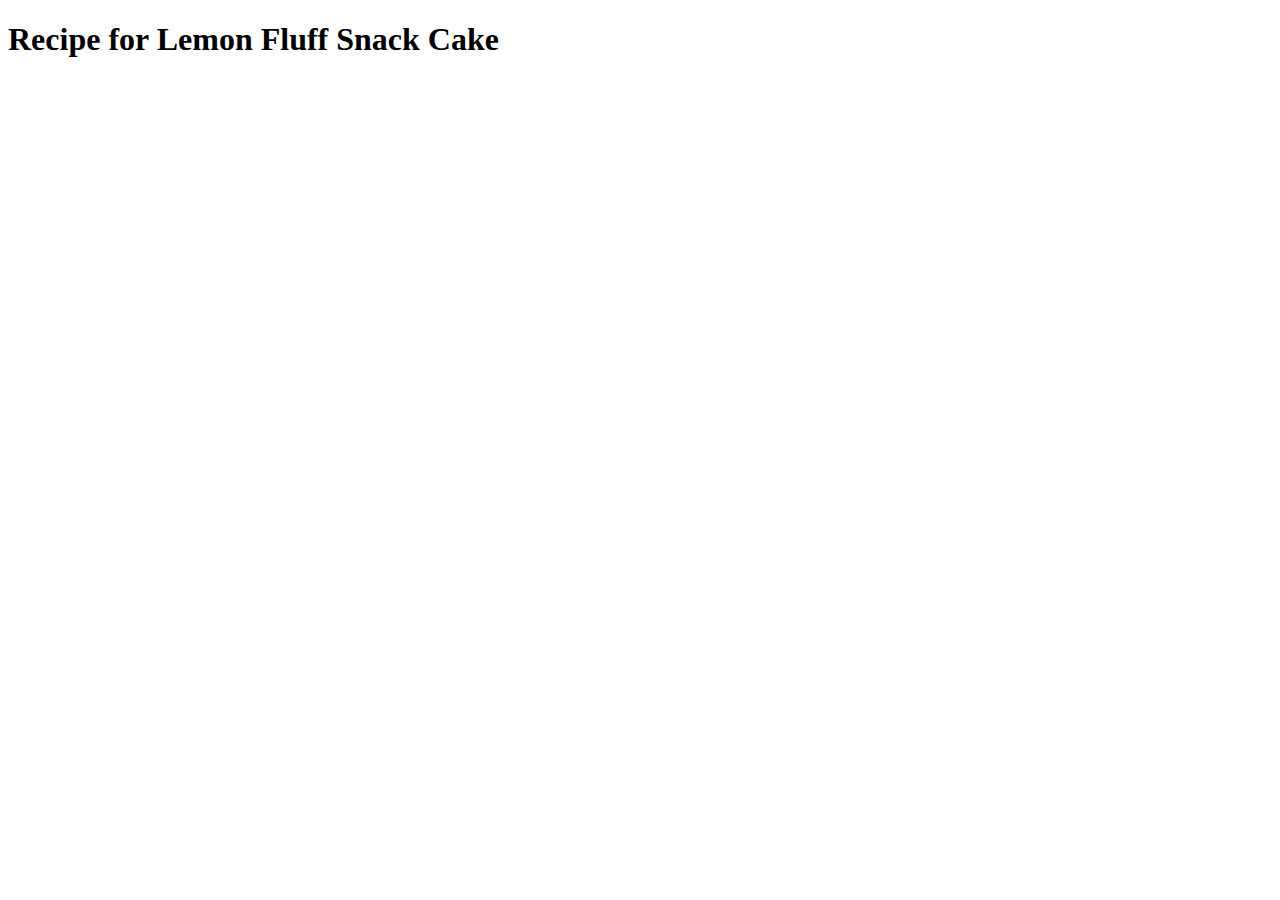
==== recipes/lemon_fluff_snack_cake.html @ 3964a02f "Created required files" ====
<!DOCTYPE html>
<html lang="en">
<head>
  <meta charset="UTF-8">
  <meta name="viewport" content="width=device-width, initial-scale=1.0">
  <title>Lemon Fluff Snack Cake</title>
</head>
<body>
  <h1>
    Recipe for Lemon Fluff Snack Cake
  </h1>
</body>
</html>
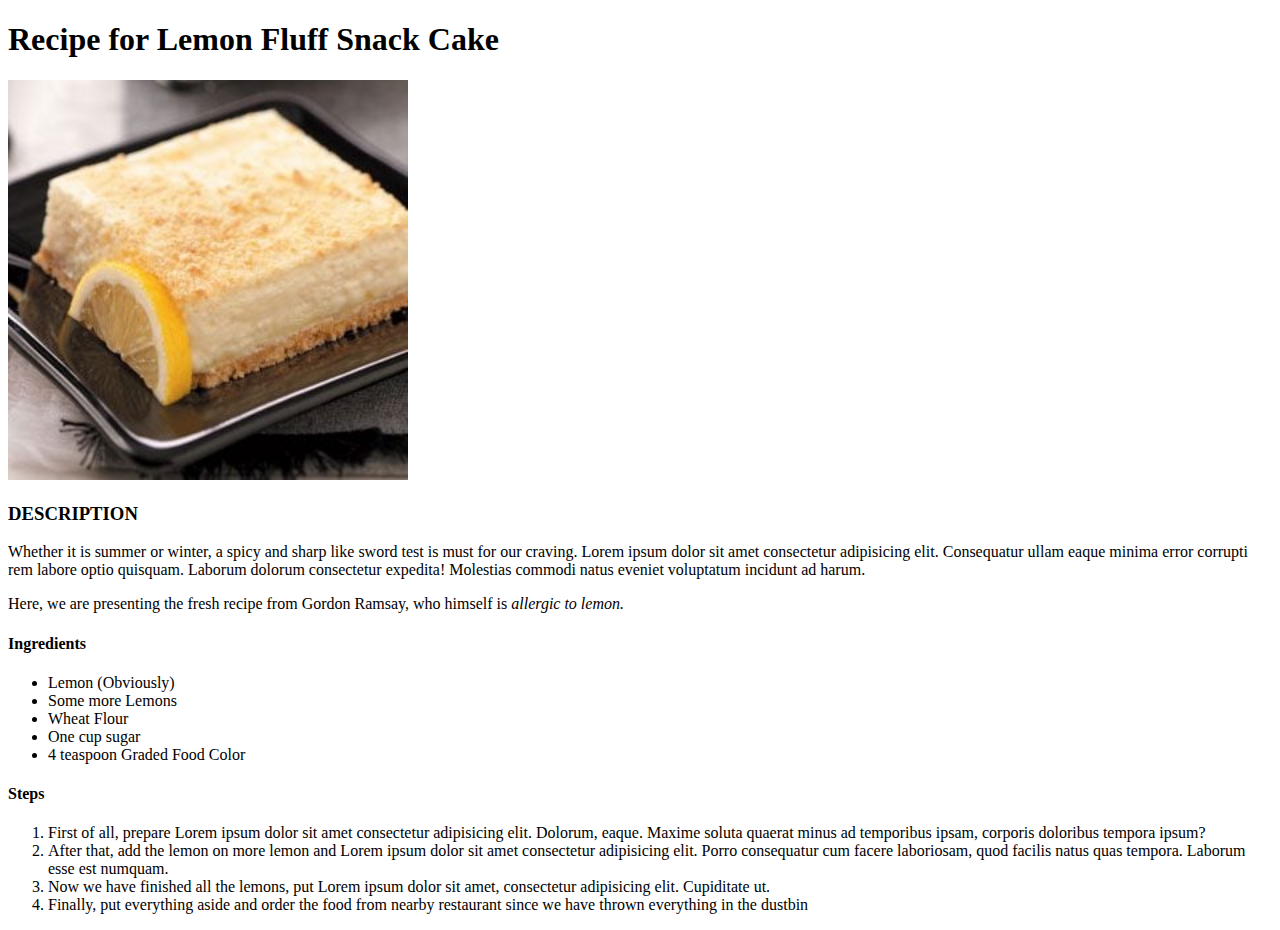
==== commit 3af94a6c: "Project Complete" ====
--- a/recipes/lemon_fluff_snack_cake.html
+++ b/recipes/lemon_fluff_snack_cake.html
@@ -9,5 +9,29 @@
   <h1>
     Recipe for Lemon Fluff Snack Cake
   </h1>
+
+<img src="../itemimages/lemon-fluff.jpg" alt="lemon fluff snack cake" style="width: 400px;">
+<h3>DESCRIPTION</h3>
+<p>Whether it is summer or winter, a spicy and sharp like sword test is must for our craving. Lorem ipsum dolor sit amet consectetur adipisicing elit. Consequatur ullam eaque minima error corrupti rem labore optio quisquam. Laborum dolorum consectetur expedita! Molestias commodi natus eveniet voluptatum incidunt ad harum.</p>
+<p>Here, we are presenting the fresh recipe from Gordon Ramsay, who himself is <em>allergic to lemon.</em></p>
+
+<h4>Ingredients</h4>
+<ul>
+  <li>Lemon (Obviously)</li>
+  <li>Some more Lemons</li>
+  <li>Wheat Flour</li>
+  <li>One cup sugar</li>
+  <li>4 teaspoon Graded Food Color</li>
+</ul>
+
+<h4>Steps</h4>
+<ol>
+<li>First of all, prepare Lorem ipsum dolor sit amet consectetur adipisicing elit. Dolorum, eaque. Maxime soluta quaerat minus ad temporibus ipsam, corporis doloribus tempora ipsum? </li>
+<li>After that, add the lemon on more lemon and Lorem ipsum dolor sit amet consectetur adipisicing elit. Porro consequatur cum facere laboriosam, quod facilis natus quas tempora. Laborum esse est numquam. </li>
+<li>Now we have finished all the lemons, put Lorem ipsum dolor sit amet, consectetur adipisicing elit. Cupiditate ut.</li>
+<li>Finally, put everything aside and order the food from nearby restaurant since we have thrown everything in the dustbin</li>
+</ol>
+
+
 </body>
 </html>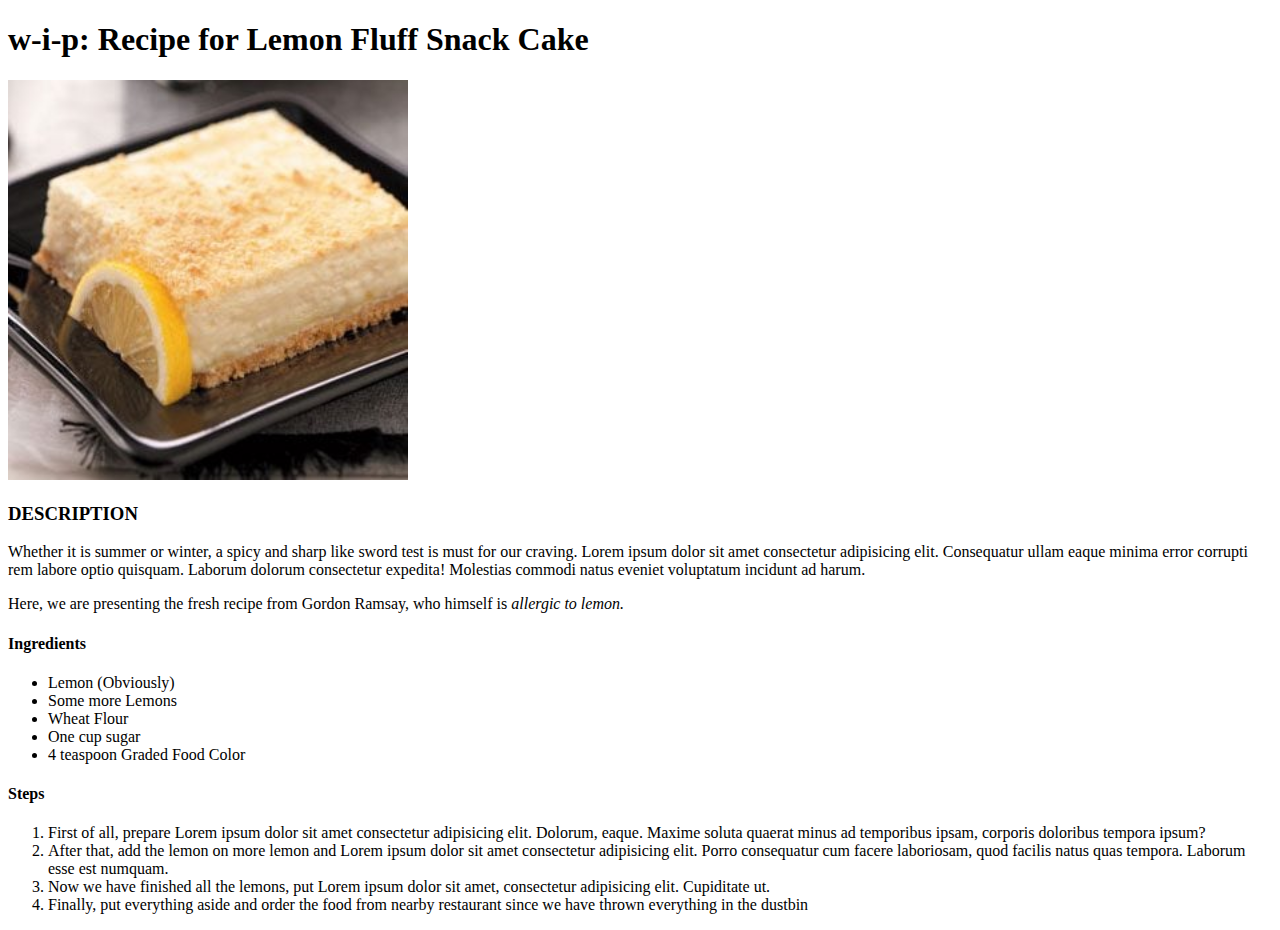
==== commit 55f44879: "Finalized Homepage" ====
--- a/recipes/lemon_fluff_snack_cake.html
+++ b/recipes/lemon_fluff_snack_cake.html
@@ -1,37 +1,60 @@
 <!DOCTYPE html>
 <html lang="en">
-<head>
-  <meta charset="UTF-8">
-  <meta name="viewport" content="width=device-width, initial-scale=1.0">
-  <title>Lemon Fluff Snack Cake</title>
-</head>
-<body>
-  <h1>
-    Recipe for Lemon Fluff Snack Cake
-  </h1>
+  <head>
+    <meta charset="UTF-8" />
+    <meta name="viewport" content="width=device-width, initial-scale=1.0" />
+    <title>Lemon Fluff Snack Cake</title>
+  </head>
+  <body>
+    <h1>w-i-p: Recipe for Lemon Fluff Snack Cake</h1>
 
-<img src="../itemimages/lemon-fluff.jpg" alt="lemon fluff snack cake" style="width: 400px;">
-<h3>DESCRIPTION</h3>
-<p>Whether it is summer or winter, a spicy and sharp like sword test is must for our craving. Lorem ipsum dolor sit amet consectetur adipisicing elit. Consequatur ullam eaque minima error corrupti rem labore optio quisquam. Laborum dolorum consectetur expedita! Molestias commodi natus eveniet voluptatum incidunt ad harum.</p>
-<p>Here, we are presenting the fresh recipe from Gordon Ramsay, who himself is <em>allergic to lemon.</em></p>
+    <img
+      src="../itemimages/lemon-fluff.jpg"
+      alt="lemon fluff snack cake"
+      style="width: 400px"
+    />
+    <h3>DESCRIPTION</h3>
+    <p>
+      Whether it is summer or winter, a spicy and sharp like sword test is must
+      for our craving. Lorem ipsum dolor sit amet consectetur adipisicing elit.
+      Consequatur ullam eaque minima error corrupti rem labore optio quisquam.
+      Laborum dolorum consectetur expedita! Molestias commodi natus eveniet
+      voluptatum incidunt ad harum.
+    </p>
+    <p>
+      Here, we are presenting the fresh recipe from Gordon Ramsay, who himself
+      is <em>allergic to lemon.</em>
+    </p>
 
-<h4>Ingredients</h4>
-<ul>
-  <li>Lemon (Obviously)</li>
-  <li>Some more Lemons</li>
-  <li>Wheat Flour</li>
-  <li>One cup sugar</li>
-  <li>4 teaspoon Graded Food Color</li>
-</ul>
+    <h4>Ingredients</h4>
+    <ul>
+      <li>Lemon (Obviously)</li>
+      <li>Some more Lemons</li>
+      <li>Wheat Flour</li>
+      <li>One cup sugar</li>
+      <li>4 teaspoon Graded Food Color</li>
+    </ul>
 
-<h4>Steps</h4>
-<ol>
-<li>First of all, prepare Lorem ipsum dolor sit amet consectetur adipisicing elit. Dolorum, eaque. Maxime soluta quaerat minus ad temporibus ipsam, corporis doloribus tempora ipsum? </li>
-<li>After that, add the lemon on more lemon and Lorem ipsum dolor sit amet consectetur adipisicing elit. Porro consequatur cum facere laboriosam, quod facilis natus quas tempora. Laborum esse est numquam. </li>
-<li>Now we have finished all the lemons, put Lorem ipsum dolor sit amet, consectetur adipisicing elit. Cupiditate ut.</li>
-<li>Finally, put everything aside and order the food from nearby restaurant since we have thrown everything in the dustbin</li>
-</ol>
-
-
-</body>
-</html>+    <h4>Steps</h4>
+    <ol>
+      <li>
+        First of all, prepare Lorem ipsum dolor sit amet consectetur adipisicing
+        elit. Dolorum, eaque. Maxime soluta quaerat minus ad temporibus ipsam,
+        corporis doloribus tempora ipsum?
+      </li>
+      <li>
+        After that, add the lemon on more lemon and Lorem ipsum dolor sit amet
+        consectetur adipisicing elit. Porro consequatur cum facere laboriosam,
+        quod facilis natus quas tempora. Laborum esse est numquam.
+      </li>
+      <li>
+        Now we have finished all the lemons, put Lorem ipsum dolor sit amet,
+        consectetur adipisicing elit. Cupiditate ut.
+      </li>
+      <li>
+        Finally, put everything aside and order the food from nearby restaurant
+        since we have thrown everything in the dustbin
+      </li>
+    </ol>
+  </body>
+</html>
